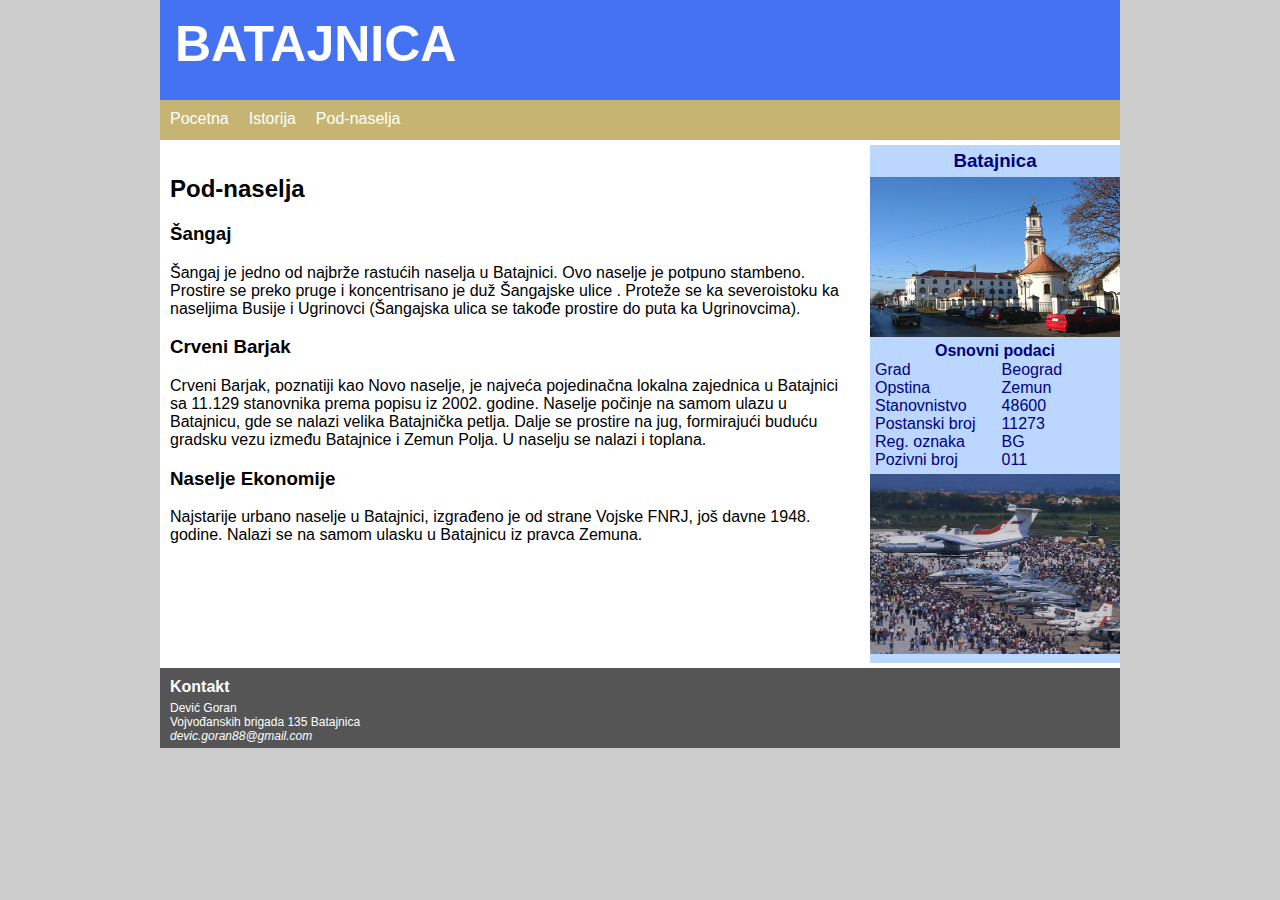
==== pod_naselja.html @ ad60b539 "first commit" ====
<!doctype html>
<html>
<head>
<meta charset="utf-8">
<title>Pod-naselja</title>
<link rel="stylesheet" type="text/css" href="style/style1.css">
</head>

<body>

<div id="wraper">


<div id="header">
<h1>BATAJNICA</h1>
</div>

<div id="nav">
<ul>
<li><a href="index.html">Pocetna</a></li>
<li><a href="istorija.html">Istorija</a></li>
<li><a href="pod_naselja.html">Pod-naselja</a></li>
</ul>
</div>


<div id="main">
<h2>Pod-naselja</h2>
<h3>Šangaj</h3>
<p>Šangaj je jedno od najbrže rastućih naselja u Batajnici. Ovo naselje je potpuno stambeno. Prostire se preko pruge i koncentrisano je duž Šangajske ulice . Proteže se ka severoistoku ka naseljima Busije i Ugrinovci (Šangajska ulica se takođe prostire do puta ka Ugrinovcima).
</p>
<h3>Crveni Barjak</h3>
<p>Crveni Barjak, poznatiji kao Novo naselje, je najveća pojedinačna lokalna zajednica u Batajnici sa 11.129 stanovnika prema popisu iz 2002. godine. Naselje počinje na samom ulazu u Batajnicu, gde se nalazi velika Batajnička petlja. Dalje se prostire na jug, formirajući buduću gradsku vezu između Batajnice i Zemun Polja. U naselju se nalazi i toplana.
</p>
<h3>Naselje Ekonomije</h3>
<p>Najstarije urbano naselje u Batajnici, izgrađeno je od strane Vojske FNRJ, još davne 1948. godine. Nalazi se na samom ulasku u Batajnicu iz pravca Zemuna.
</p>
</div>

<div id="sidebar">
<h3>Batajnica</h3>

<img id="1" src="slike/slika.jpg" alt="centar batajnice" width="250" height="160">

<table>
<tr>
<th colspan=2>Osnovni podaci</th>
</tr>
<tr>
<td>Grad</td>
<td>Beograd</td>
</tr>
<tr>
<td>Opstina</td>
<td>Zemun</td>
</tr>
<tr>
<td>Stanovnistvo</td>
<td>48600</td>
</tr>
<tr>
<td>Postanski broj</td>
<td>11273</td>
</tr>
<tr>
<td>Reg. oznaka</td>
<td>BG</td>
</tr>
<tr>
<td>Pozivni broj</td>
<td>011</td>
</tr>
</table>


<img src="slike/aeromiting.jpg" alt="aeromiting batajnica 97" width="250" height="180">

</div>


<div id="footer">
<h4>Kontakt</h4>
<p>Dević Goran</p>
<p>Vojvođanskih brigada 135 Batajnica</p>
<p><i> devic.goran88@gmail.com</i></p>
</div>

</div>
</body>

</html>
---- style/style1.css ----
body{
    margin:0px;
	padding:0px;
	background-color:#CCCCCC;
}
#wraper{
	background-color:#FFFFFF;
	width:960px;
	/*height:800px;*/
	margin:0 auto;
	padding:0px;
}
#header{
	background-color:rgb(69,114,243);
	height:100px;
	
	
}
#header h1{
	color:white;
	font-size:50px;
	text-align:left;
	padding:15px;
	margin:0;
	font-family:Arial,Helvetica,sans serif;
	
	}

#nav{
	height:40px;
	background-color:rgb(198,181,114);
	margin: 0px 0 5px 0;
}
#nav ul {
	margin:0;
	padding:0;
	list-style:none;
}
#nav ul li {
	float:left;
	position:relative;
}
#nav ul li a {
	height:20px;
	padding:10px;
	display:block;
	font-family:Arial,Helvetica,sans serif;
}
#nav ul li a:link,
#nav ul li a:visited {
	color:#ffffff;
	text-decoration:none;
}
#nav ul li a:hover {
	background:#878787;
	color:rgb(198,181,114);
}
#nav ul li a:active {
	background:#C1C1C1;
	color:rgb(198,181,114);
}


#main{
	
	float:left;
	width:680px;
	background-color:#FFFFFF;
	/*height:500px;*/
	margin-bottom:5px;
	padding:10px;
	font-family:Arial,Helvetica,sans serif;
	font-size:16px;
	
}

#1{
	margin:5px 0;
	padding:0;
}
#2{
	margin:5px 0 0 0;
	padding:5px 0 0 0;
}

#sidebar{
	float:right;
	width:250px;
	/*height:500px;*/
	background-color:rgb(187,215,255);
	margin-bottom:5px;
	padding:0px 0 5px 0;
	font-family:Arial,Helvetica,sans serif;
	color:rgb(0,0,128);
}

#sidebar h3 {
	background-color:rgb(187,215,255);
	margin:0px;
	padding:5px;
	text-align:center;
	
	
}
table,td,tr,th{
	border:1px hidden black;
	border-collapse:collapse; 
	
	
}
table{
	border:1px solid black;
	border-collapse:collapse;
    width:250px;
    padding:5px 0; 
    margin:0 0 5px 0; 	
	
	
}
td{
	width:125px;
	padding:0 0 0 5px;
}




#footer{
	clear:both;
	/*height:80px;*/
	background-color:#555555;
	color:rgb(255,255,255);
	font-family:Arial,Helvetica,sans serif;
	padding:5px;
	
	
}
#footer h4{
	margin:0;
	padding:5px;
}
#footer p{
	margin:0;
	padding:0 5px;
	font-size:12px;
	
}
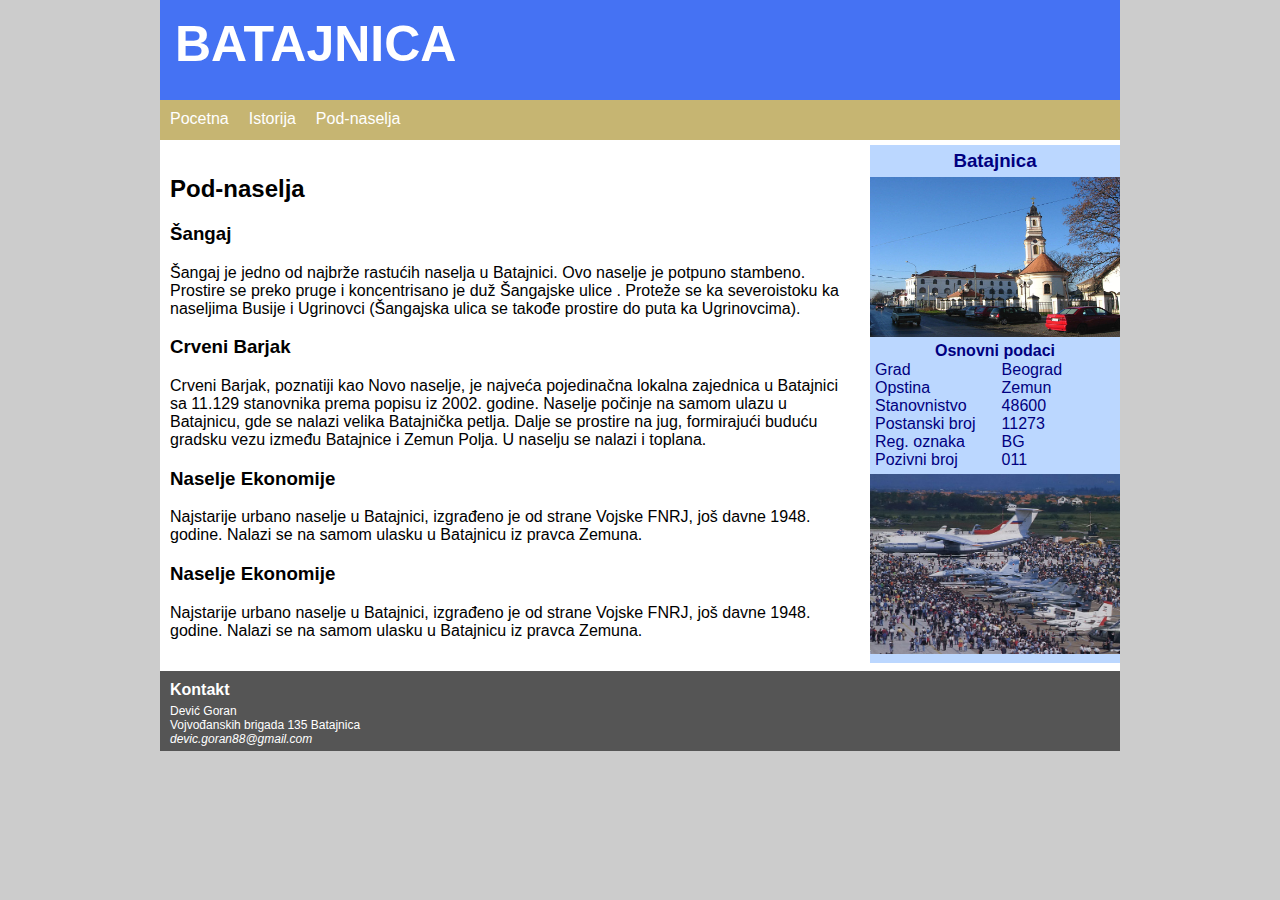
==== commit 3b89f812: "commit testing2" ====
--- a/pod_naselja.html
+++ b/pod_naselja.html
@@ -32,6 +32,10 @@
 <h3>Crveni Barjak</h3>
 <p>Crveni Barjak, poznatiji kao Novo naselje, je najveća pojedinačna lokalna zajednica u Batajnici sa 11.129 stanovnika prema popisu iz 2002. godine. Naselje počinje na samom ulazu u Batajnicu, gde se nalazi velika Batajnička petlja. Dalje se prostire na jug, formirajući buduću gradsku vezu između Batajnice i Zemun Polja. U naselju se nalazi i toplana.
 </p>
+<h3>Naselje Ekonomije</h3>
+<p>Najstarije urbano naselje u Batajnici, izgrađeno je od strane Vojske FNRJ, još davne 1948. godine. Nalazi se na samom ulasku u Batajnicu iz pravca Zemuna.
+</p>
+
 <h3>Naselje Ekonomije</h3>
 <p>Najstarije urbano naselje u Batajnici, izgrađeno je od strane Vojske FNRJ, još davne 1948. godine. Nalazi se na samom ulasku u Batajnicu iz pravca Zemuna.
 </p>
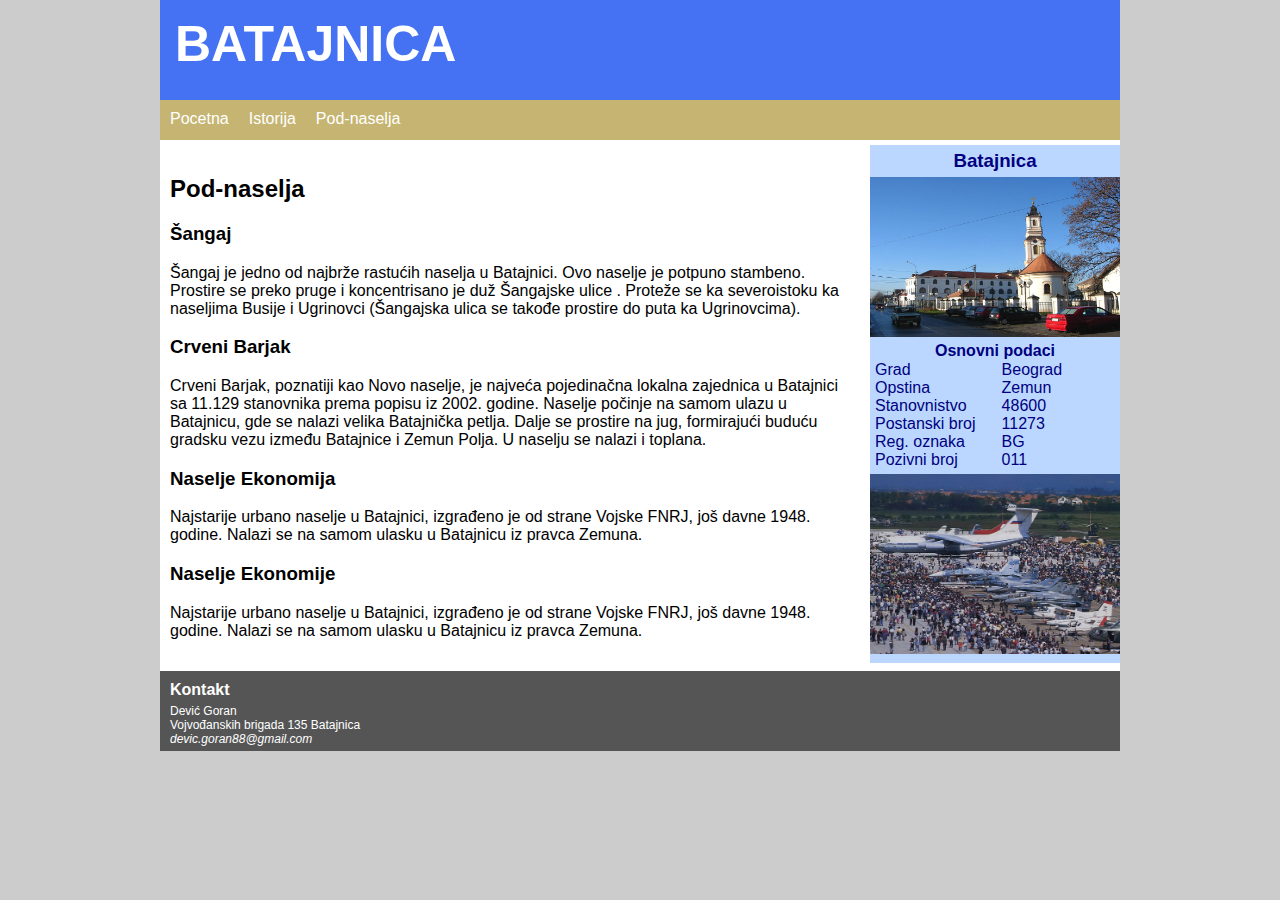
==== commit ea7cb769: "commit hotfix" ====
--- a/pod_naselja.html
+++ b/pod_naselja.html
@@ -32,7 +32,7 @@
 <h3>Crveni Barjak</h3>
 <p>Crveni Barjak, poznatiji kao Novo naselje, je najveća pojedinačna lokalna zajednica u Batajnici sa 11.129 stanovnika prema popisu iz 2002. godine. Naselje počinje na samom ulazu u Batajnicu, gde se nalazi velika Batajnička petlja. Dalje se prostire na jug, formirajući buduću gradsku vezu između Batajnice i Zemun Polja. U naselju se nalazi i toplana.
 </p>
-<h3>Naselje Ekonomije</h3>
+<h3>Naselje Ekonomija</h3>
 <p>Najstarije urbano naselje u Batajnici, izgrađeno je od strane Vojske FNRJ, još davne 1948. godine. Nalazi se na samom ulasku u Batajnicu iz pravca Zemuna.
 </p>
 
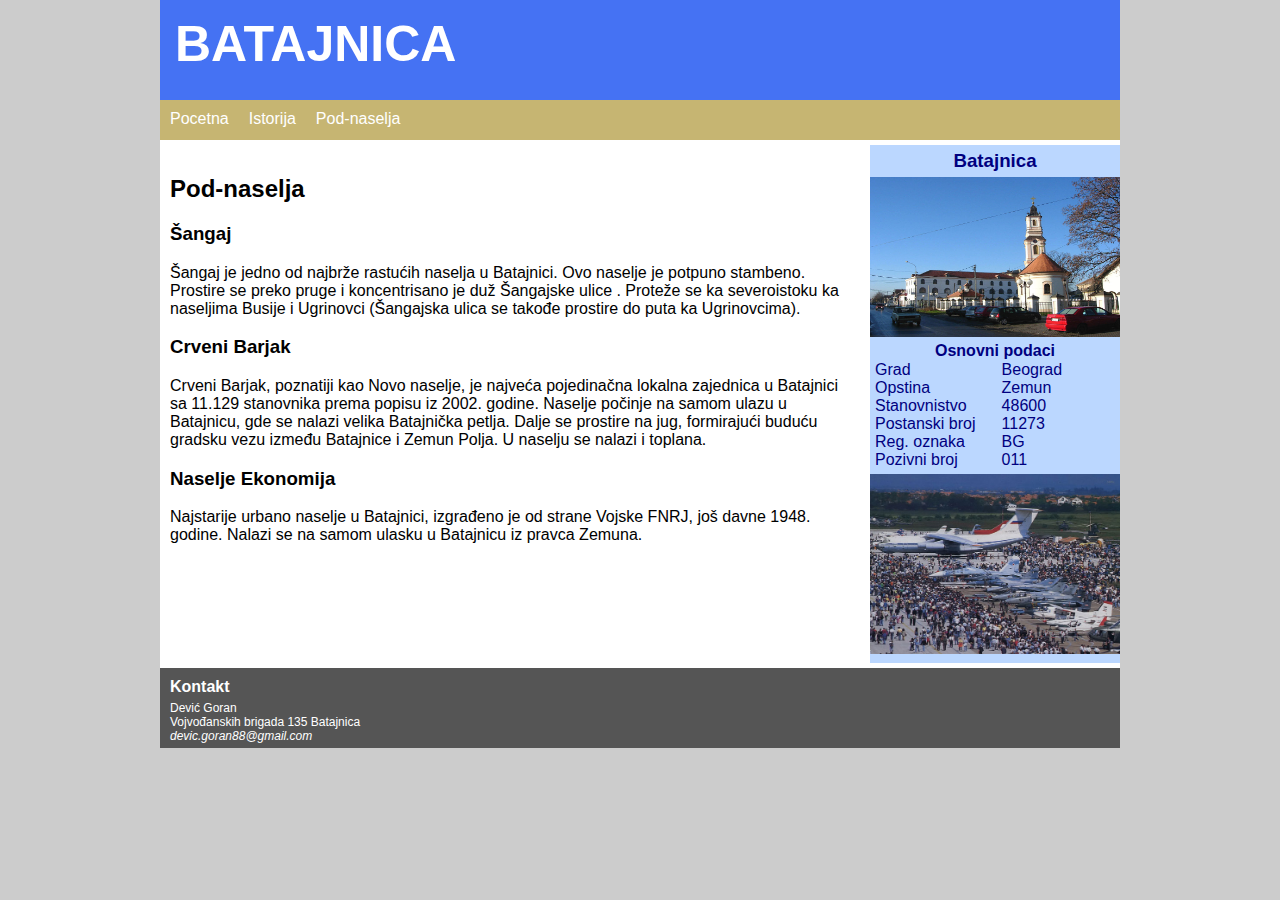
==== commit 0631a84c: "commit ekonomija" ====
--- a/pod_naselja.html
+++ b/pod_naselja.html
@@ -36,9 +36,7 @@
 <p>Najstarije urbano naselje u Batajnici, izgrađeno je od strane Vojske FNRJ, još davne 1948. godine. Nalazi se na samom ulasku u Batajnicu iz pravca Zemuna.
 </p>
 
-<h3>Naselje Ekonomije</h3>
-<p>Najstarije urbano naselje u Batajnici, izgrađeno je od strane Vojske FNRJ, još davne 1948. godine. Nalazi se na samom ulasku u Batajnicu iz pravca Zemuna.
-</p>
+
 </div>
 
 <div id="sidebar">
